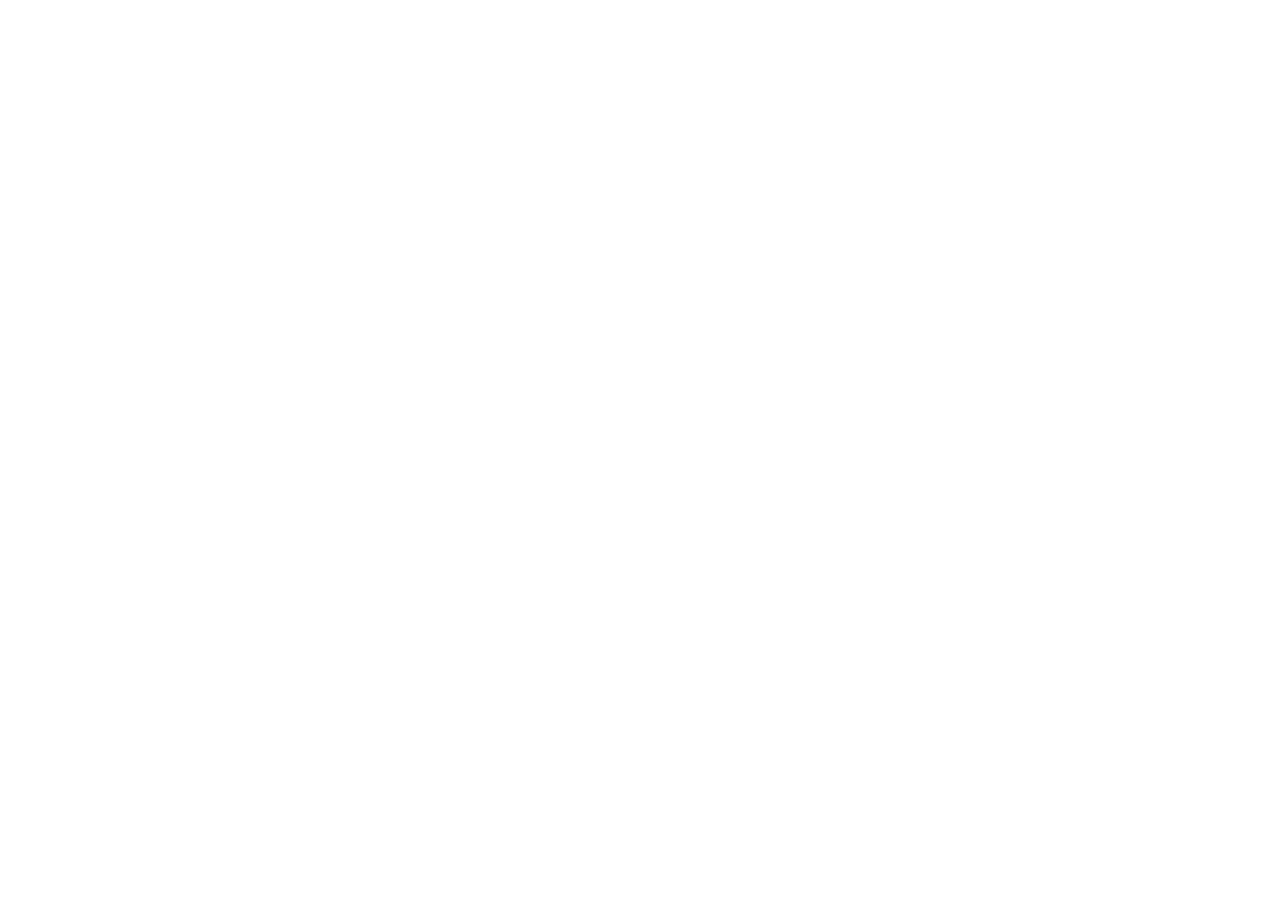
==== index.html @ 3a11d2d4 "Added initial files" ====
<!DOCTYPE html>
<html lang="en">
<head>
    <meta charset="UTF-8">
    <meta name="viewport" content="width=device-width, initial-scale=1.0">
    <title>Document</title>
    <link href="https://cdn.jsdelivr.net/npm/bootstrap@5.3.2/dist/css/bootstrap.min.css" rel="stylesheet" integrity="sha384-T3c6CoIi6uLrA9TneNEoa7RxnatzjcDSCmG1MXxSR1GAsXEV/Dwwykc2MPK8M2HN" crossorigin="anonymous">
    <script src="https://cdn.jsdelivr.net/npm/bootstrap@5.3.2/dist/js/bootstrap.bundle.min.js" integrity="sha384-C6RzsynM9kWDrMNeT87bh95OGNyZPhcTNXj1NW7RuBCsyN/o0jlpcV8Qyq46cDfL" crossorigin="anonymous"></script>
    <link rel="stylesheet" href="styles.css">
</head>
<body>
    
</body>
</html>
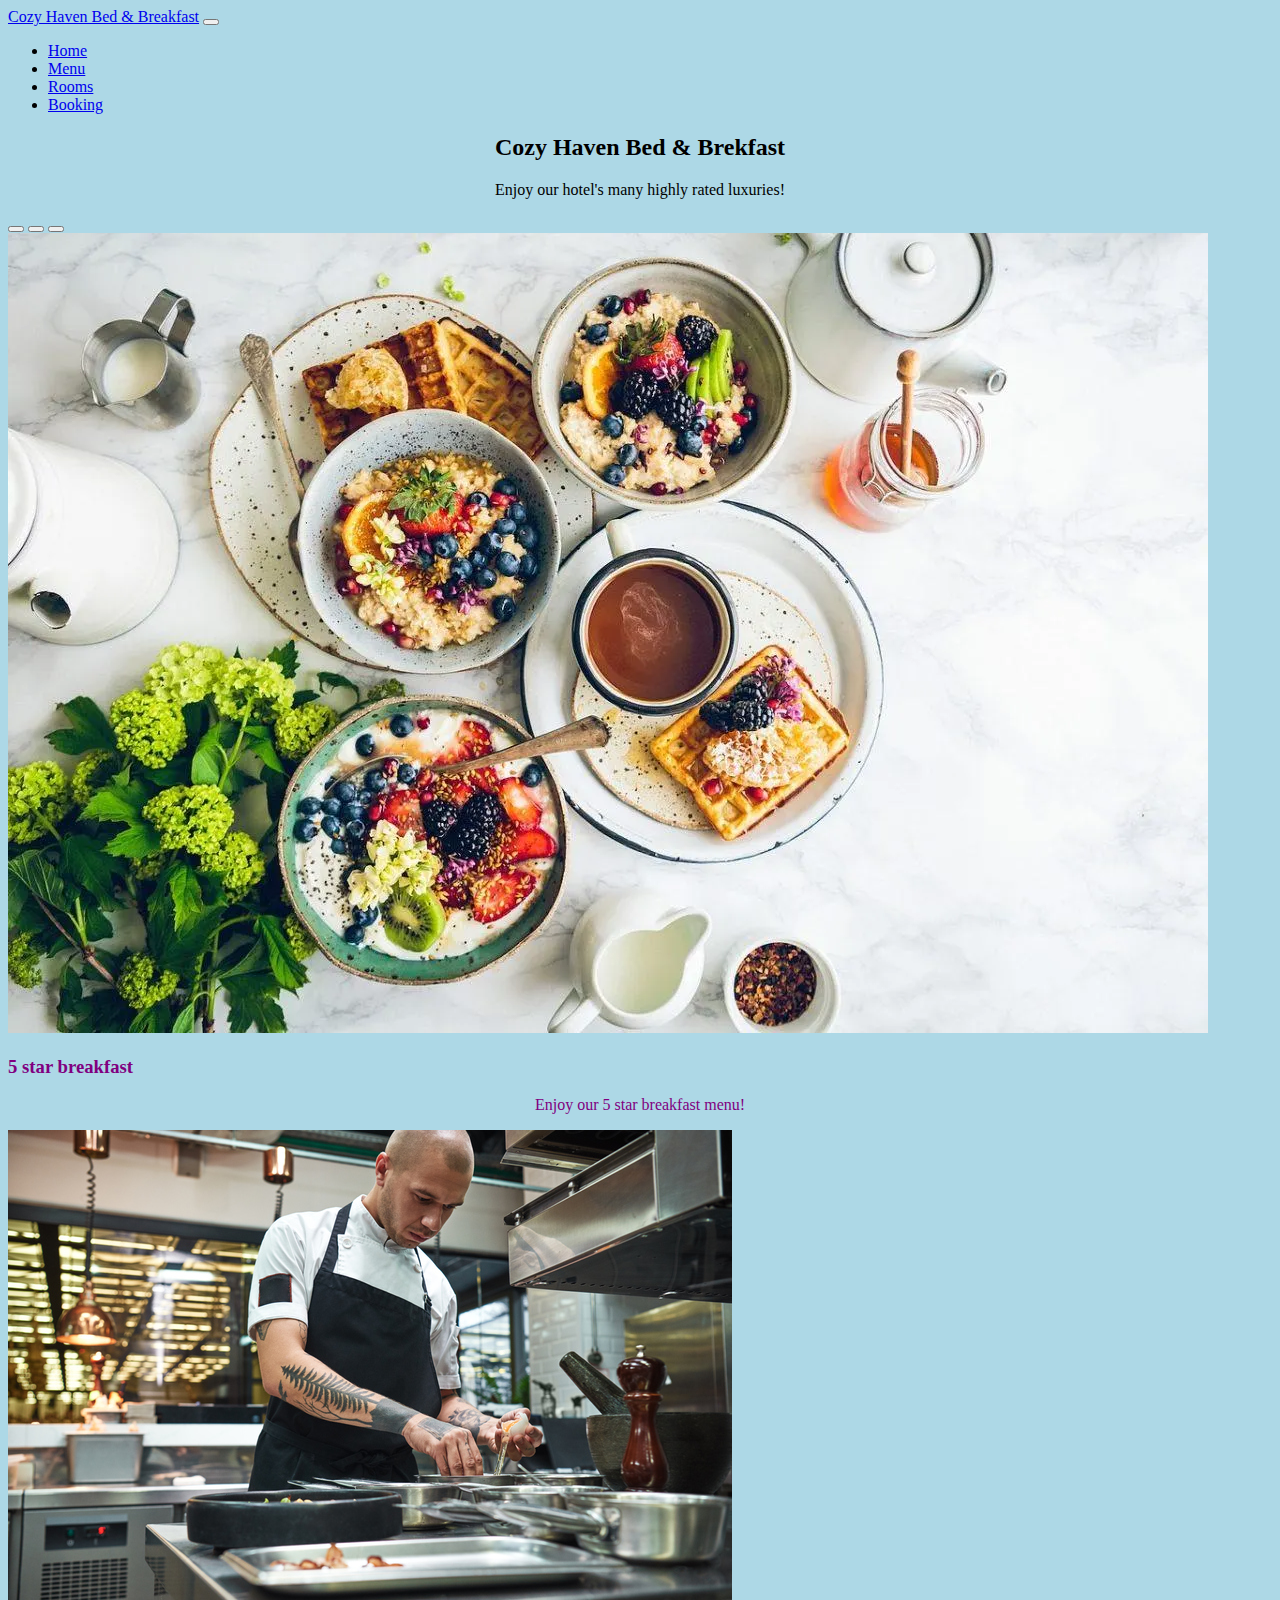
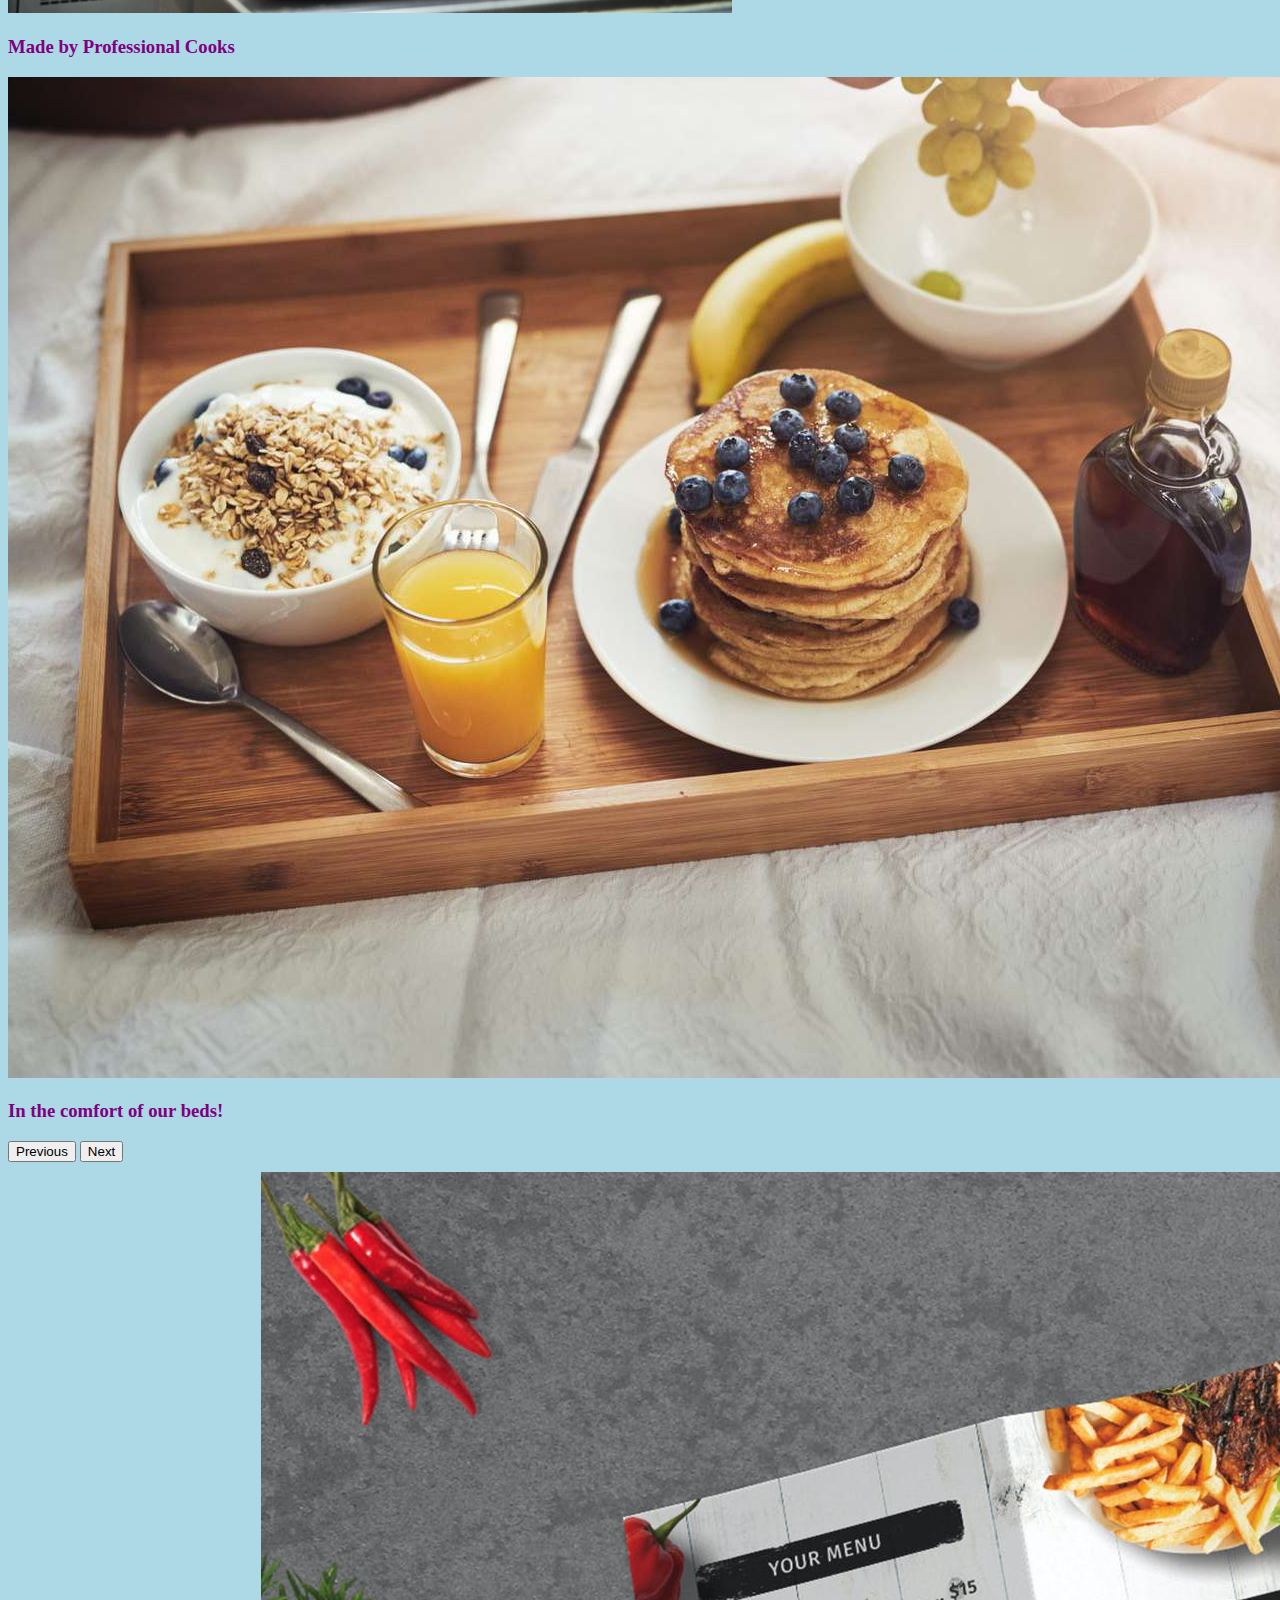
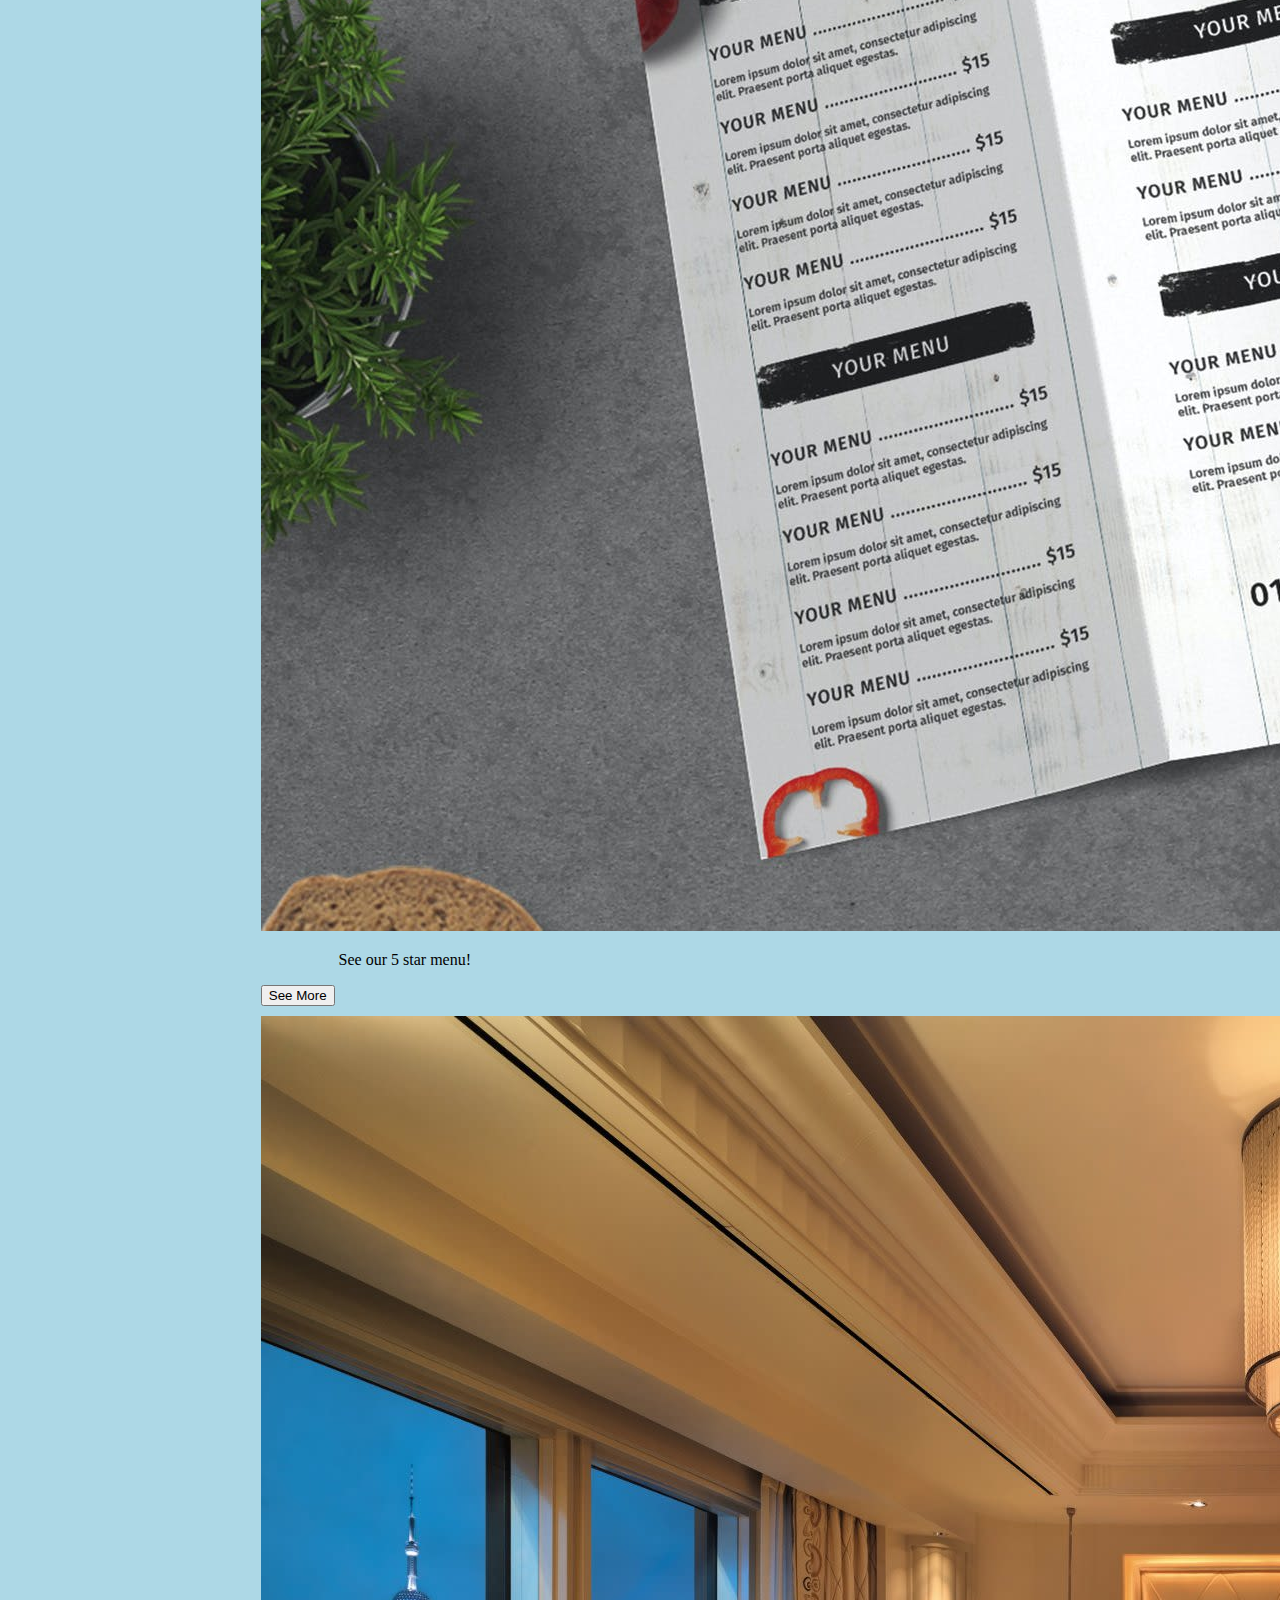
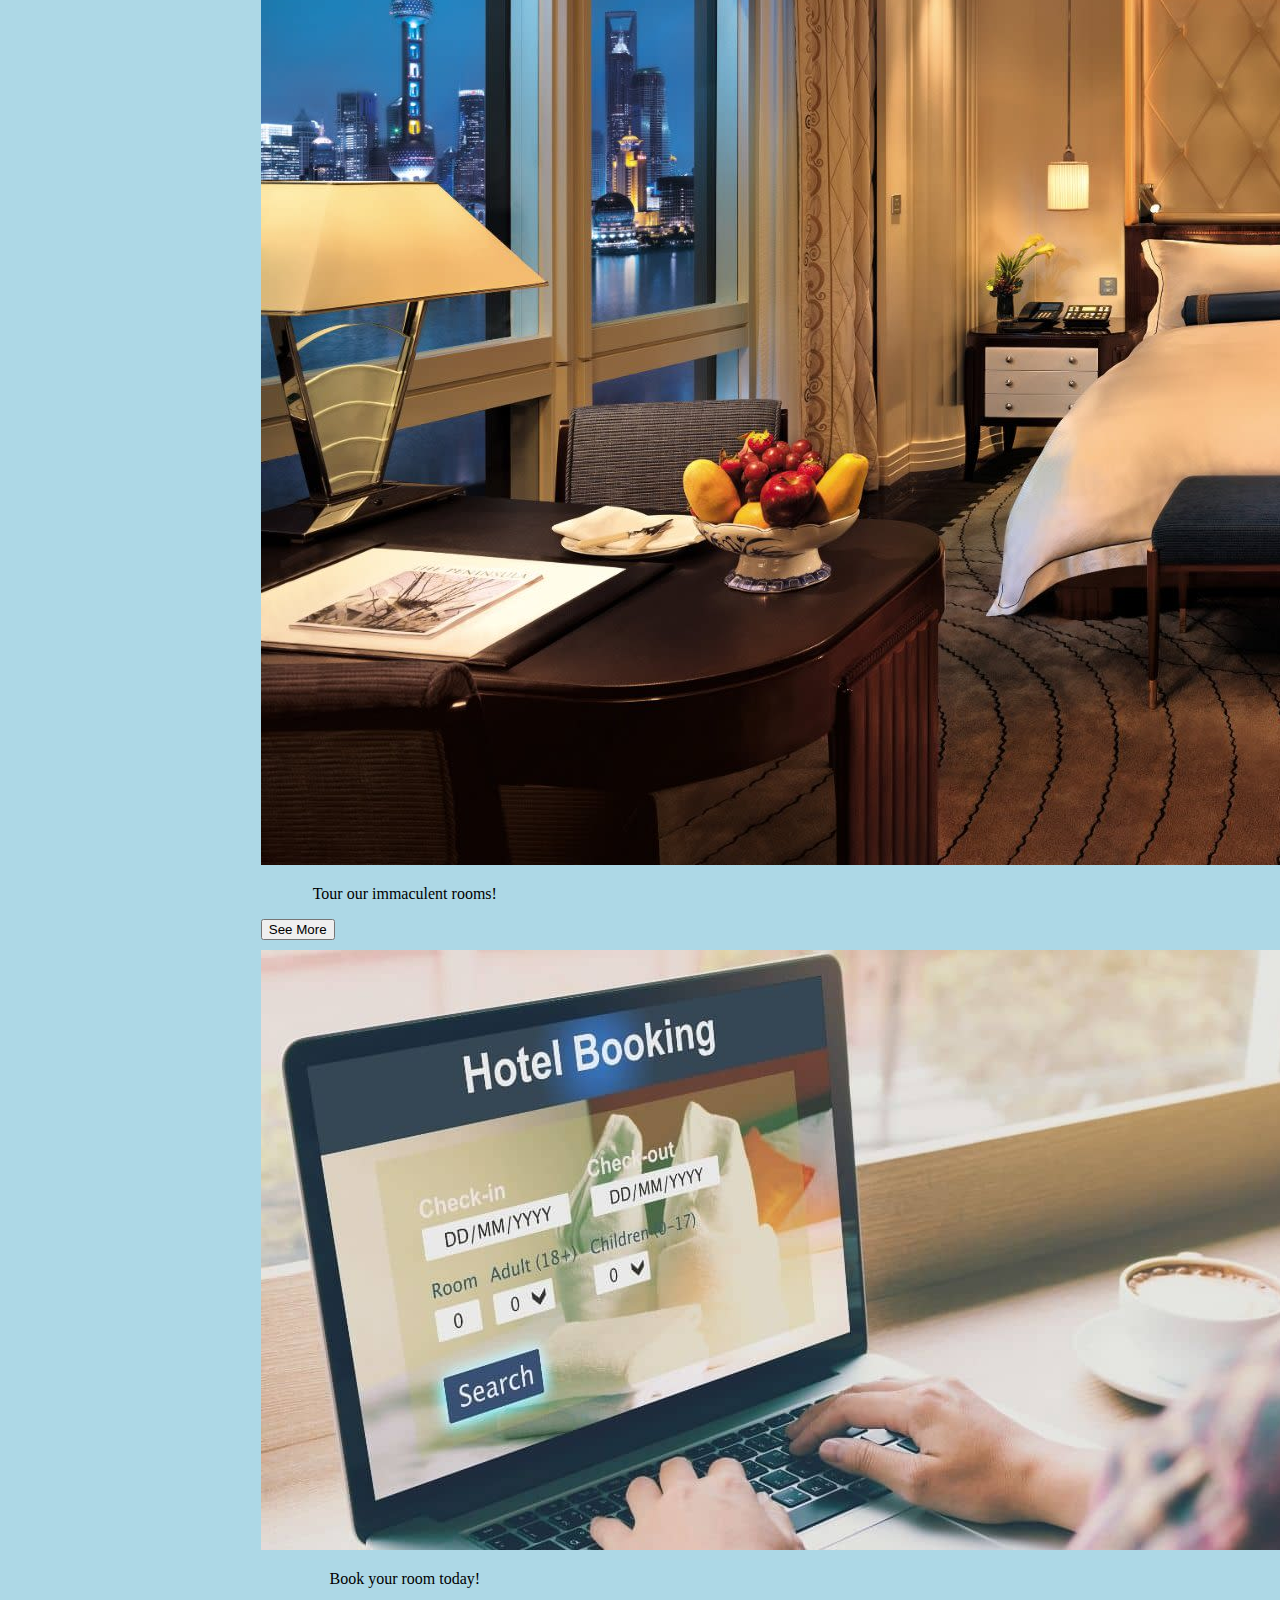
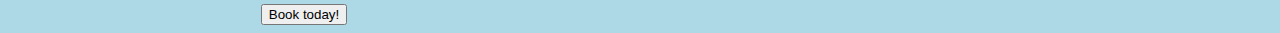
==== commit bfe630f0: "draft uploaded, starting finishing touches" ====
--- a/index.html
+++ b/index.html
@@ -1,14 +1,130 @@
 <!DOCTYPE html>
 <html lang="en">
+
 <head>
     <meta charset="UTF-8">
     <meta name="viewport" content="width=device-width, initial-scale=1.0">
-    <title>Document</title>
-    <link href="https://cdn.jsdelivr.net/npm/bootstrap@5.3.2/dist/css/bootstrap.min.css" rel="stylesheet" integrity="sha384-T3c6CoIi6uLrA9TneNEoa7RxnatzjcDSCmG1MXxSR1GAsXEV/Dwwykc2MPK8M2HN" crossorigin="anonymous">
-    <script src="https://cdn.jsdelivr.net/npm/bootstrap@5.3.2/dist/js/bootstrap.bundle.min.js" integrity="sha384-C6RzsynM9kWDrMNeT87bh95OGNyZPhcTNXj1NW7RuBCsyN/o0jlpcV8Qyq46cDfL" crossorigin="anonymous"></script>
+    <title>Bootstrap B&B</title>
+    <link href="https://cdn.jsdelivr.net/npm/bootstrap@5.3.2/dist/css/bootstrap.min.css" rel="stylesheet"
+        integrity="sha384-T3c6CoIi6uLrA9TneNEoa7RxnatzjcDSCmG1MXxSR1GAsXEV/Dwwykc2MPK8M2HN" crossorigin="anonymous">
+    <script src="https://cdn.jsdelivr.net/npm/bootstrap@5.3.2/dist/js/bootstrap.bundle.min.js"
+        integrity="sha384-C6RzsynM9kWDrMNeT87bh95OGNyZPhcTNXj1NW7RuBCsyN/o0jlpcV8Qyq46cDfL"
+        crossorigin="anonymous"></script>
     <link rel="stylesheet" href="styles.css">
 </head>
+
 <body>
-    
+
+
+    <nav class="navbar bg-dark border-bottom border-body" data-bs-theme="dark">
+        <div class="container-fluid">
+          <a class="navbar-brand" href="#">Cozy Haven Bed & Breakfast</a>
+          <button class="navbar-toggler" type="button" data-bs-toggle="collapse" data-bs-target="#navbarNav" aria-controls="navbarNav" aria-expanded="false" aria-label="Toggle navigation">
+            <span class="navbar-toggler-icon"></span>
+          </button>
+          <div class="collapse navbar-collapse" id="navbarNav">
+            <ul class="navbar-nav">
+              <li class="nav-item">
+                <a class="nav-link active" aria-current="page" href="#">Home</a>
+              </li>
+              <li class="nav-item">
+                <a class="nav-link" href="#">Menu</a>
+              </li>
+              <li class="nav-item">
+                <a class="nav-link" href="#">Rooms</a>
+              </li>
+              <li class="nav-item">
+                <a class="nav-link" href="contact.html">Booking</a>
+              </li>
+            </ul>
+          </div>
+        </div>
+      </nav>
+
+
+    <h2>Cozy Haven Bed & Brekfast</h2>
+    <p>Enjoy our hotel's many highly rated luxuries!</p>
+
+    <div class="container">
+        <div id="carouselExampleCaptions" class="carousel slide">
+            <div class="carousel-indicators">
+                <button type="button" data-bs-target="#carouselExampleCaptions" data-bs-slide-to="0" class="active"
+                    aria-current="true" aria-label="Slide 1"></button>
+                <button type="button" data-bs-target="#carouselExampleCaptions" data-bs-slide-to="1"
+                    aria-label="Slide 2"></button>
+                <button type="button" data-bs-target="#carouselExampleCaptions" data-bs-slide-to="2"
+                    aria-label="Slide 3"></button>
+            </div>
+
+            <div class="carousel-inner">
+                <div class="carousel-item active">
+                    <img src="images/breakfast.jpg" class="d-block w-100" alt="...">
+                    <div class="carousel-caption d-none d-md-block">
+                        <h3>5 star breakfast</h3>
+                        <p>Enjoy our 5 star breakfast menu!</p>
+                    </div>
+                </div>
+
+                <div class="carousel-item">
+                    <img src="images/cooks.jpg" class="d-block w-100" alt="...">
+                    <div class="carousel-caption d-none d-md-block">
+                        <h3>Made by Professional Cooks</h3>
+                    </div>
+                </div>
+                <div class="carousel-item">
+                    <img src="images/bed.jpg" class="d-block w-100" alt="...">
+                    <div class="carousel-caption d-none d-md-block">
+                        <h3>In the comfort of our beds!</h3>
+                    </div>
+                </div>
+            </div>
+
+            <button class="carousel-control-prev" type="button" data-bs-target="#carouselExampleCaptions"
+                data-bs-slide="prev">
+                <span class="carousel-control-prev-icon" aria-hidden="true"></span>
+                <span class="visually-hidden">Previous</span>
+            </button>
+
+            <button class="carousel-control-next" type="button" data-bs-target="#carouselExampleCaptions"
+                data-bs-slide="next">
+                <span class="carousel-control-next-icon" aria-hidden="true"></span>
+                <span class="visually-hidden">Next</span>
+            </button>
+        </div>
+    </div>
+
+    <div class="row">
+        <div class="card text-bg-secondary mb-3 col-sm-4" style="width: 18rem;">
+            <img src="images/menu.jpg" class="card-img-top" alt="...">
+            <div class="card-body">
+                <p class="card-text">See our 5 star menu!</p>
+                <button type="button" class="btn btn-success">See More</button>
+            </div>
+        </div>
+
+        <div class="card text-bg-secondary mb-3 col-sm-4" style="width: 18rem;">
+            <img src="images/rooms.jpg" class="card-img-top" alt="...">
+            <div class="card-body">
+                <p class="card-text">Tour our immaculent rooms!</p>
+                <button type="button" class="btn btn-success">See More</button>
+            </div>
+        </div>
+
+        <div class="card text-bg-secondary mb-3 col-sm-4" style="width: 18rem;">
+            <img src="images/book.jpg" class="card-img-top" alt="...">
+            <div class="card-body">
+                <p class="card-text">Book your room today!</p>
+                <a href="contact.html"><button type="button" class="btn btn-success">Book today!</button></a>
+            </div>
+        </div>
+
+
+
+
+
+    </div>
+
+
 </body>
+
 </html>--- a/styles.css
+++ b/styles.css
@@ -0,0 +1,38 @@
+.carousel-caption{
+    color: purple;
+}
+
+body {
+    background-color: lightblue;
+}
+
+.row{
+    justify-content: space-between;
+    padding-left: 20%;
+    padding-right: 20%;
+}
+
+.card{
+    padding-top: 10px;
+}
+
+h2{
+    text-align: center;
+}
+p {
+    text-align:center;
+}
+
+.info{
+    display: flex;
+    justify-content: center;
+}
+
+.submit{
+  display: flex;
+  justify-content: center;
+}
+
+.submit button{
+    font-size: xx-large;
+}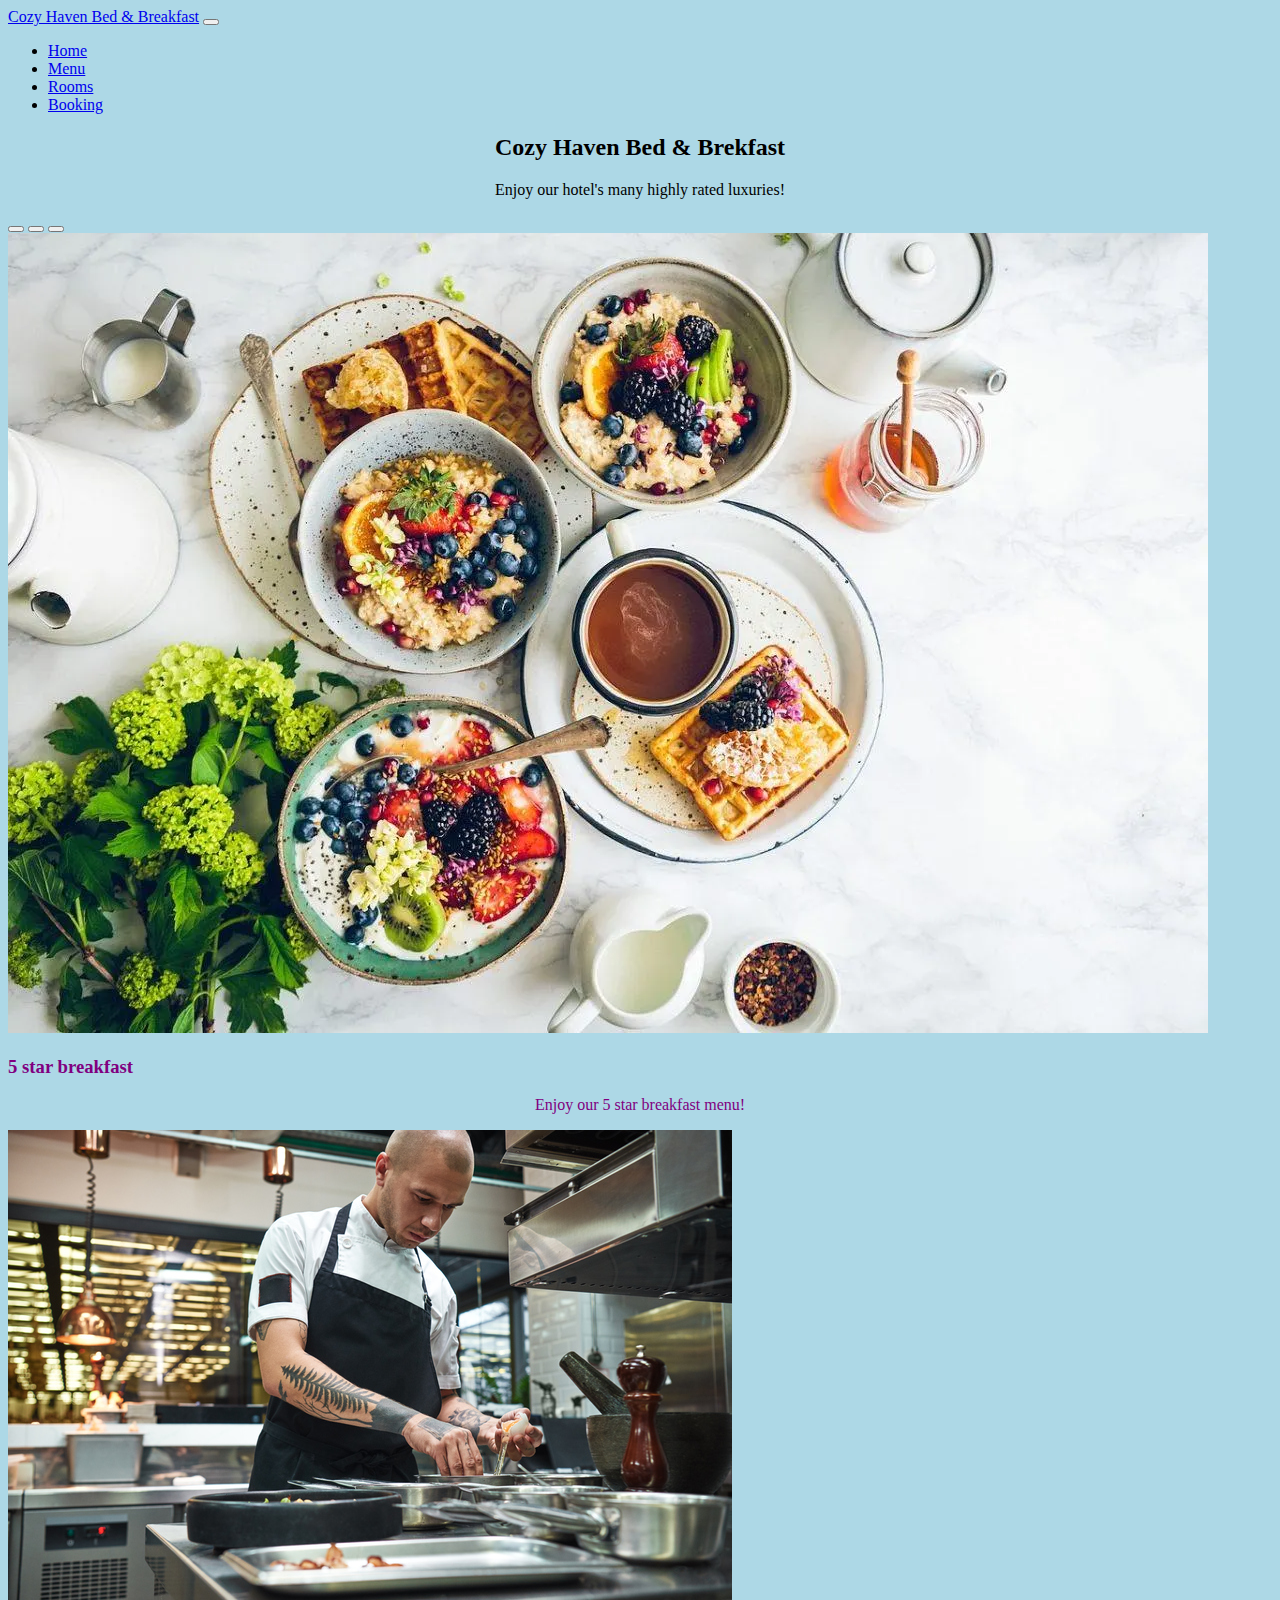
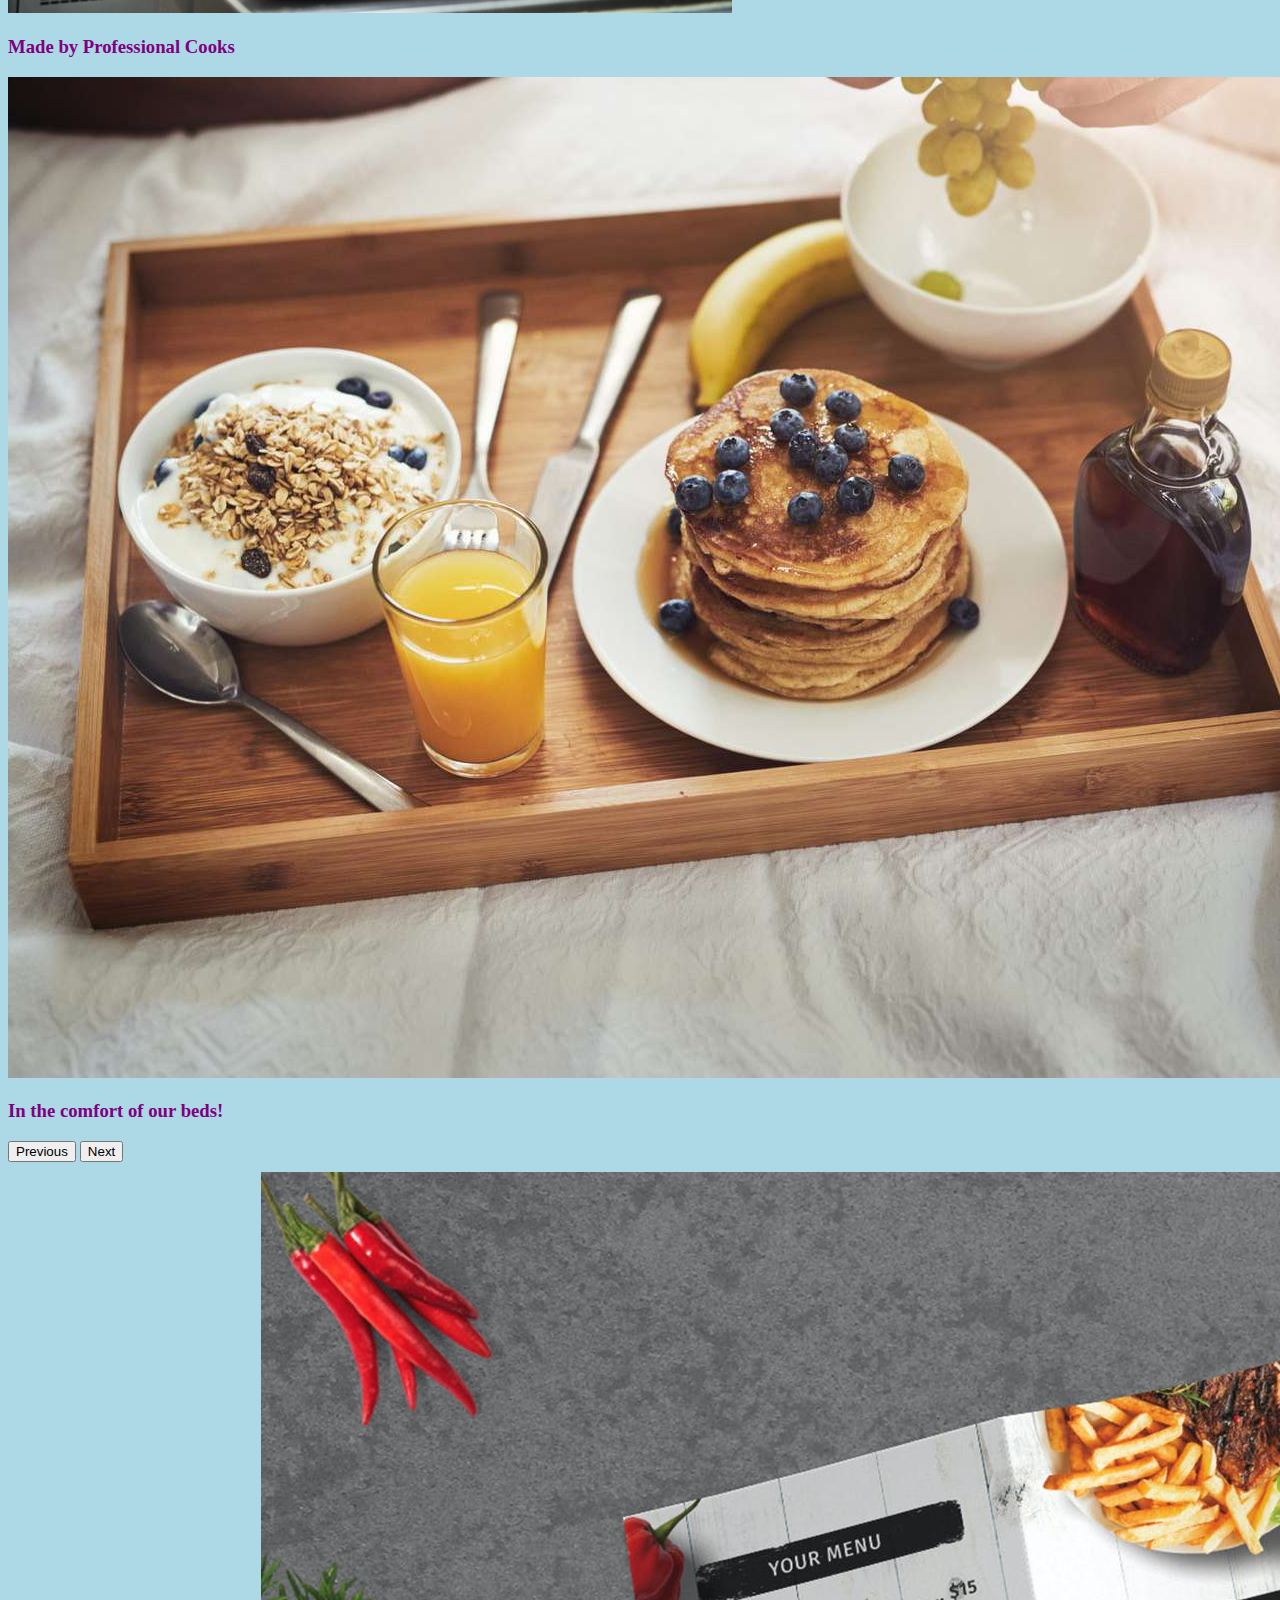
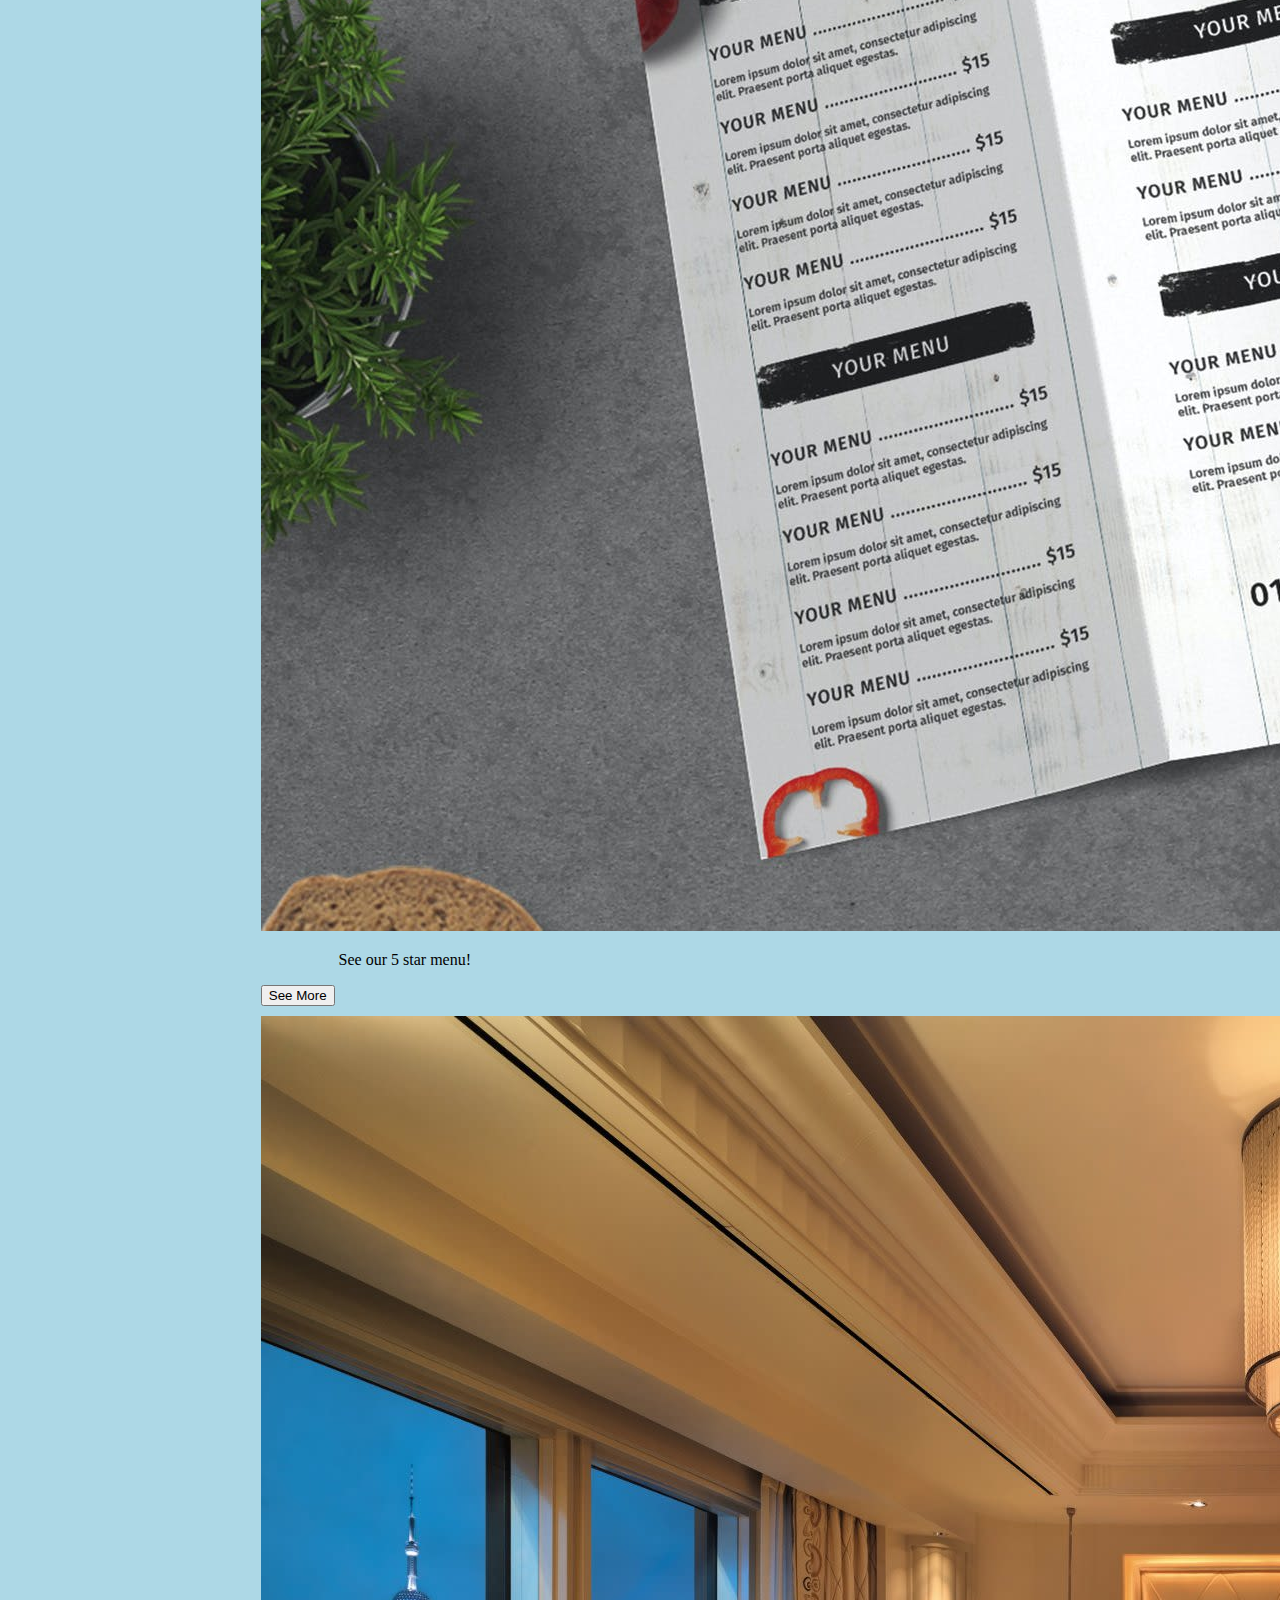
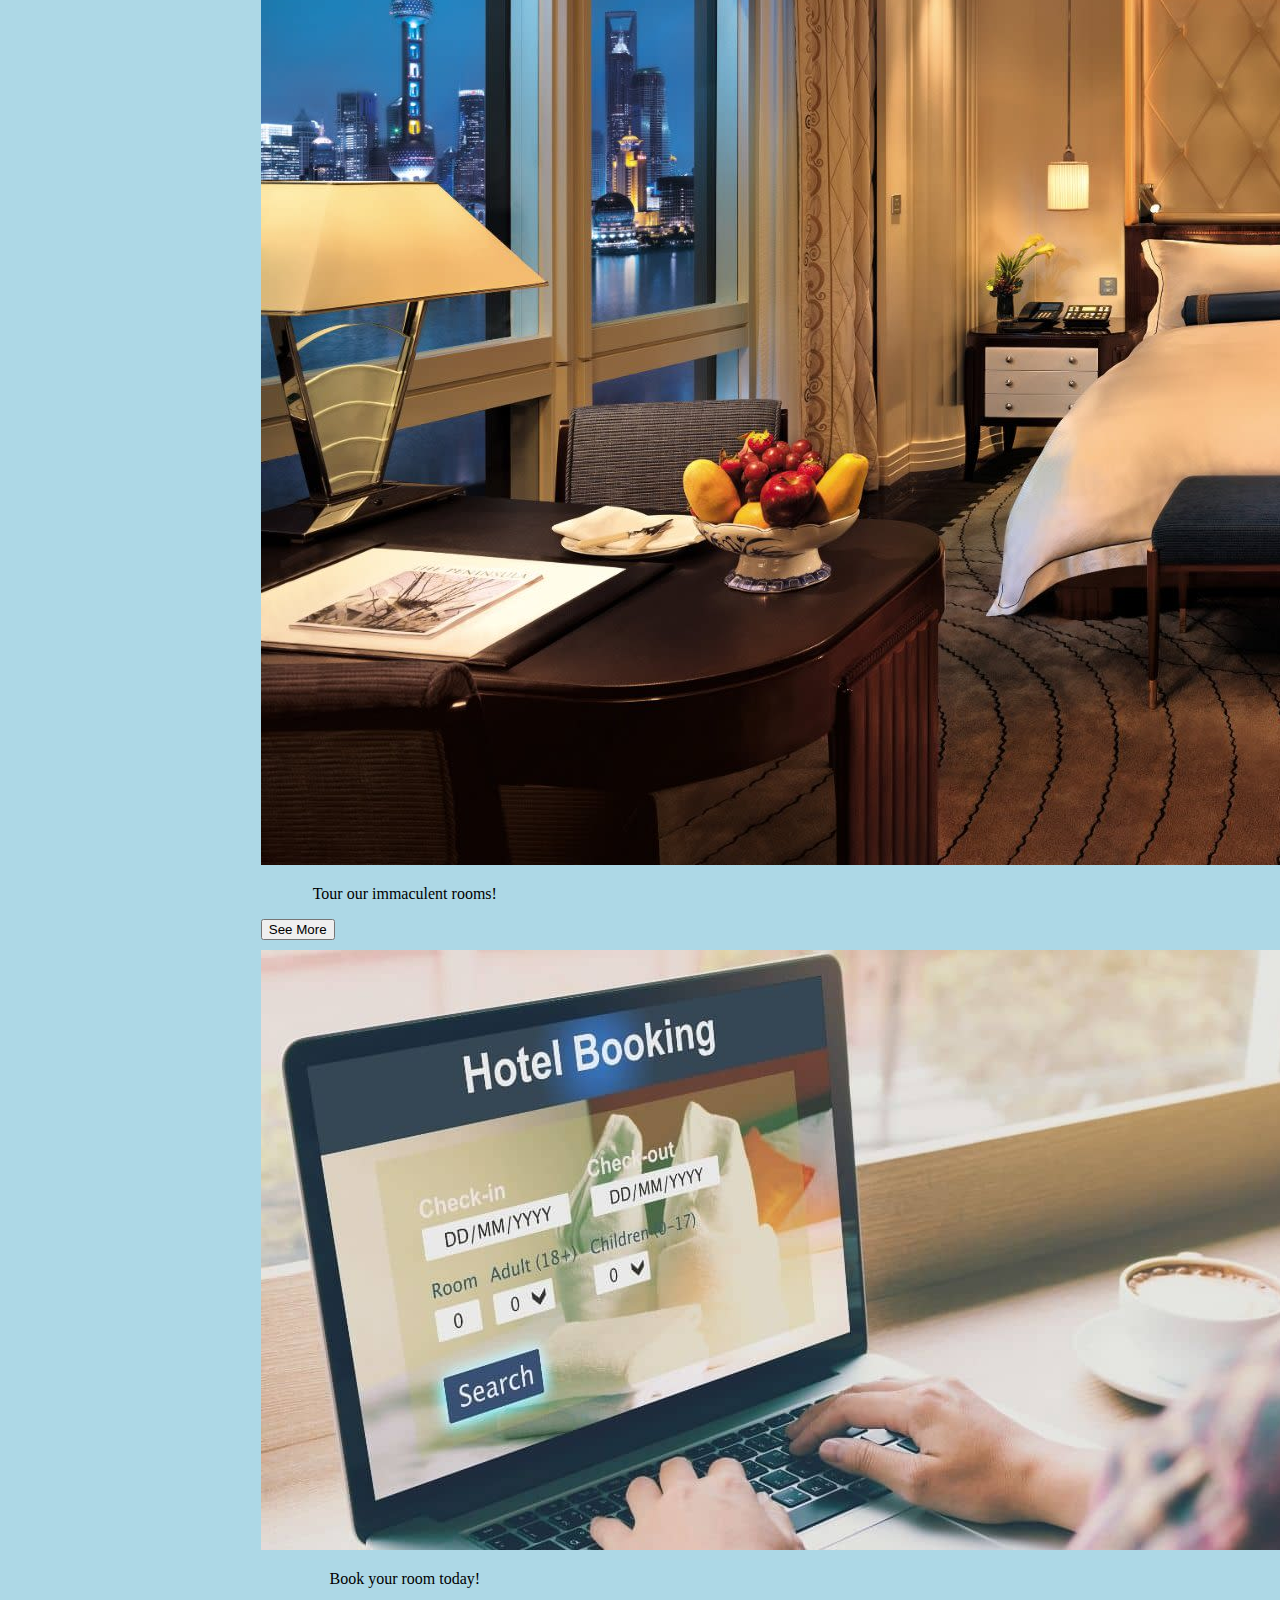
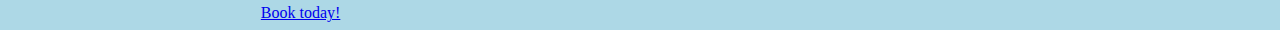
==== commit 218ebee2: "fixed validation errors" ====
--- a/index.html
+++ b/index.html
@@ -18,14 +18,14 @@
 
     <nav class="navbar bg-dark border-bottom border-body" data-bs-theme="dark">
         <div class="container-fluid">
-          <a class="navbar-brand" href="#">Cozy Haven Bed & Breakfast</a>
+          <a class="navbar-brand" href="index.html">Cozy Haven Bed & Breakfast</a>
           <button class="navbar-toggler" type="button" data-bs-toggle="collapse" data-bs-target="#navbarNav" aria-controls="navbarNav" aria-expanded="false" aria-label="Toggle navigation">
             <span class="navbar-toggler-icon"></span>
           </button>
           <div class="collapse navbar-collapse" id="navbarNav">
             <ul class="navbar-nav">
               <li class="nav-item">
-                <a class="nav-link active" aria-current="page" href="#">Home</a>
+                <a class="nav-link active" aria-current="page" href="index.html">Home</a>
               </li>
               <li class="nav-item">
                 <a class="nav-link" href="#">Menu</a>
@@ -114,7 +114,7 @@
             <img src="images/book.jpg" class="card-img-top" alt="...">
             <div class="card-body">
                 <p class="card-text">Book your room today!</p>
-                <a href="contact.html"><button type="button" class="btn btn-success">Book today!</button></a>
+                <a href="contact.html" class="btn btn-success">Book today!</a>
             </div>
         </div>
 
